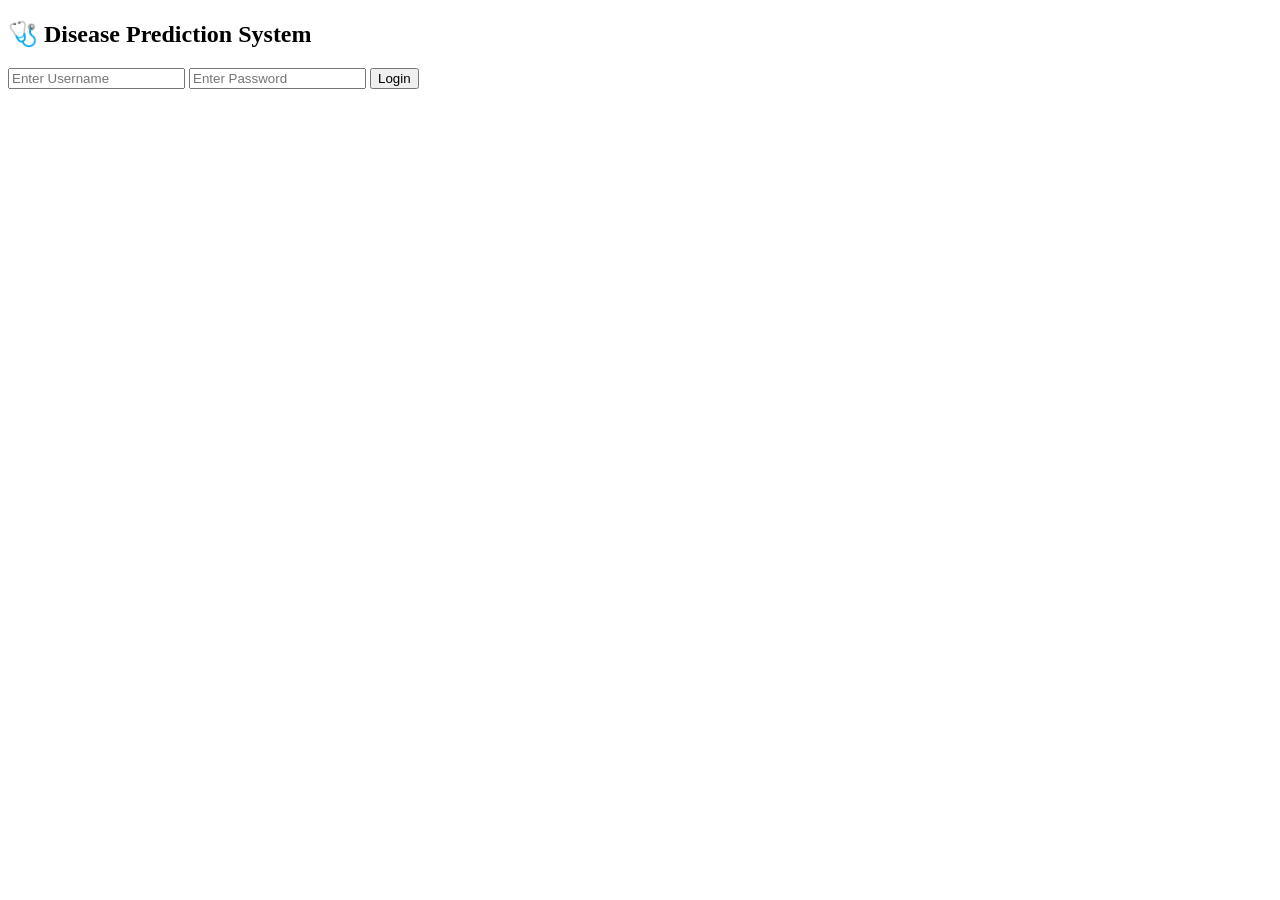
==== login.html @ 029de328 "Add login.html for Disease Prediction System" ====
<!DOCTYPE html>
<html>
<head>
<title>Disease Prediction Login</title>
<link rel="stylesheet" href="style.css">
</head>

<body class="loginbody">

<div class="loginbox">

<h2>🩺 Disease Prediction System</h2>

<input type="text" id="username" placeholder="Enter Username">
<input type="password" id="password" placeholder="Enter Password">

<button onclick="login()">Login</button>

<p id="error"></p>

</div>

<script src="script.js"></script>

</body>
</html>
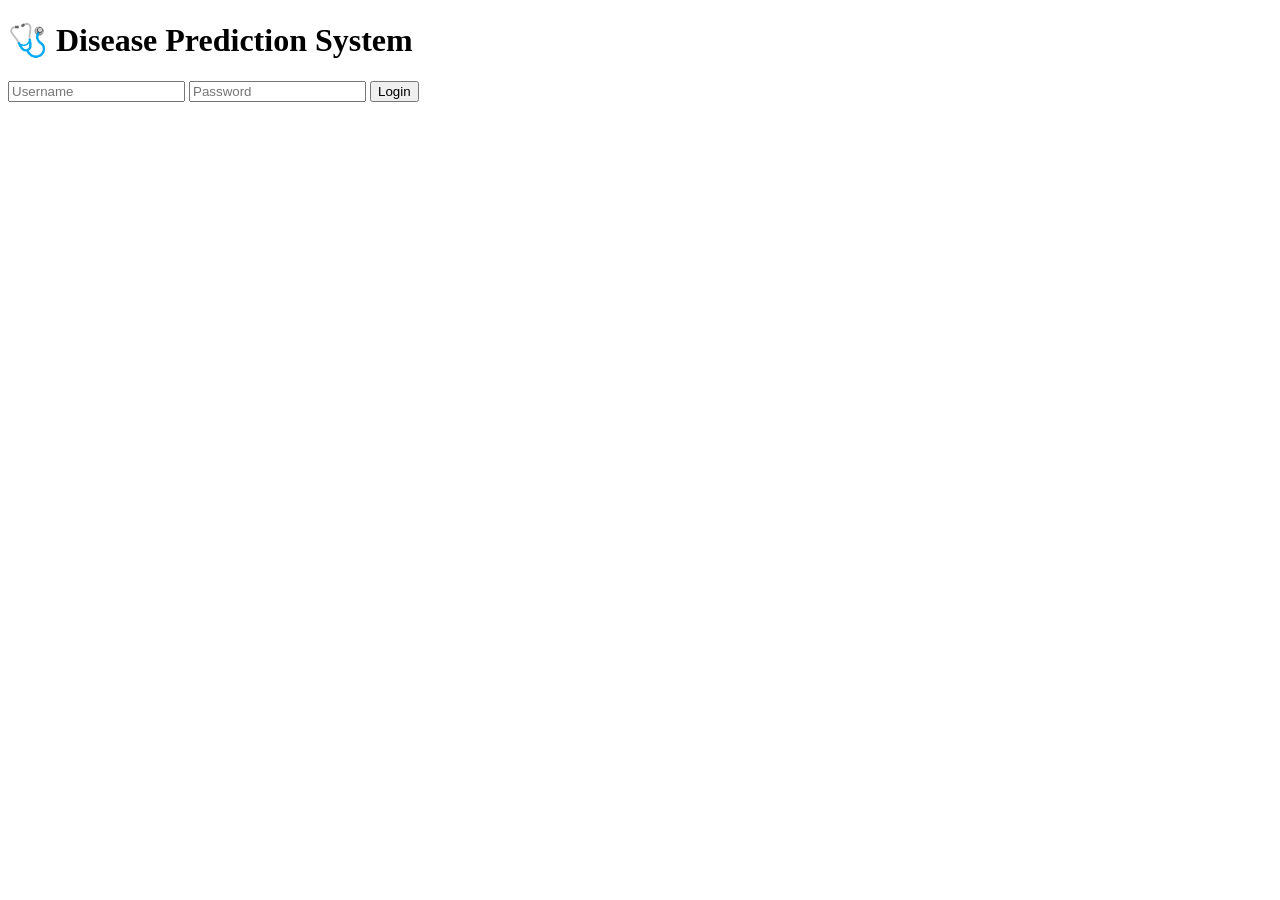
==== commit c0796538: "Update login.html" ====
--- a/login.html
+++ b/login.html
@@ -1,26 +1,26 @@
 <!DOCTYPE html>
 <html>
 <head>
-<title>Disease Prediction Login</title>
+<title>Disease Prediction System</title>
 <link rel="stylesheet" href="style.css">
 </head>
 
 <body class="loginbody">
 
-<div class="loginbox">
+<div class="login-container">
 
-<h2>🩺 Disease Prediction System</h2>
+<h1>🩺 Disease Prediction System</h1>
 
-<input type="text" id="username" placeholder="Enter Username">
-<input type="password" id="password" placeholder="Enter Password">
+<form action="dashboard.html">
 
-<button onclick="login()">Login</button>
+<input type="text" placeholder="Username" required>
+<input type="password" placeholder="Password" required>
 
-<p id="error"></p>
+<button type="submit">Login</button>
+
+</form>
 
 </div>
 
-<script src="script.js"></script>
-
 </body>
 </html>
